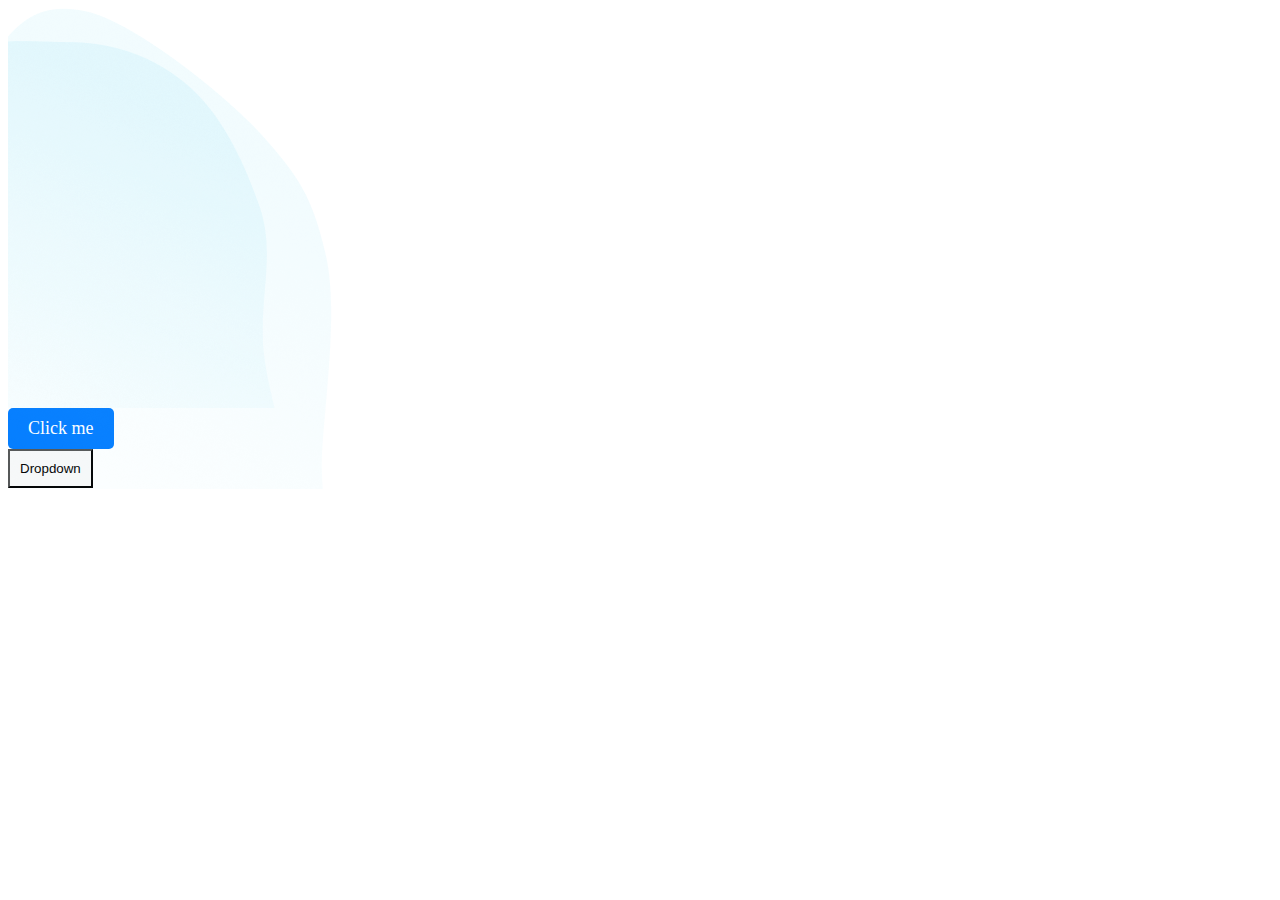
==== test.html @ e2e2c003 "updated the files with the Gilroy font" ====
<!DOCTYPE html>
<html>
<head>
  <style>
    .container {
      position: relative;
      width: 400px; /* Adjust the width as needed */
      height: 400px; /* Adjust the height as needed */
    }

    .image {
      position: absolute;
      top: 0;
      left: 0;
    }

    .bottom-image {
      position: absolute;
      bottom: 0;
      left: 0;
    }
    .button {
      display: inline-block;
      padding: 10px 20px;
      font-size: 18px;
      border-radius: 5px;
      background-color: #007bff;
      color: #fff;
      text-decoration: none;
    }
    dropdown {
      position: relative;
      display: inline-block;
    }

    .dropdown-content {
      display: none;
      position: absolute;
      min-width: 160px;
      z-index: 1;
    }

    .dropdown:hover .dropdown-content {
      display: block;
    }

    .dropdown-item {
      display: block;
      padding: 10px;
      text-decoration: none;
      color: #000;
      background-color: #f9f9f9;
    }

    .dropdown-item:hover {
      background-color: #f1f1f1;
    }
  </style>
</head>
<body>
  <div class="container">
    <img src="/templates/assets/footer-vector-1.png" alt="Top Image" class="image">
    <img src="/templates/assets/footer-vector-2.png" alt="Bottom Image" class="bottom-image">
  </div>
  <a href="#" class="button">Click me</a>
  <div class="dropdown">
    <button class="dropdown-item">Dropdown</button>
    <div class="dropdown-content">
      <a href="#" class="dropdown-item">Item 1</a>
      <a href="#" class="dropdown-item">Item 2</a>
      <a href="#" class="dropdown-item">Item 3</a>
    </div>
  </div>
</body>
</html>

<!-- <style>
    .hero-section{
      background-image: url("/templates/assets/hero.png");
      background-repeat: no-repeat;
      background-size: cover;
      background-position: center;
      display: flex;
      flex-direction: column;
      justify-content: center;
      align-items: center;
      color: black;
      text-align: center;
      padding: 100px 0px;
    }
    .short-line,.h1{
      display: flex;
      flex-direction: column;
      justify-content: center;
      align-items: center;
    }
    h1{
      font-size: 50px;
      font-weight: 700;
      /* capitalize the font */
      text-transform: capitalize;
      line-height: 1.2;
      margin-bottom: 20px;
    }
    .button-group{
      display: flex;
      flex-direction: row;
      justify-content: center;
      align-items: center;
      margin-top: 20px;
    }
    a{
      text-decoration: none;
    }
    .signup{
      border-radius: 9999px;
      color: white;
      border-radius: 10px;
      padding: 10px 20px;
      margin-right: 20px;
      border: none;
      cursor: pointer;
  
    }
    .about-image{
      background-image: url("/templates/assets/about-image-background2.png");
      background-repeat: no-repeat;
      background-size: contain;
      background-position: center;
      display: flex;
      flex-direction: column;
      justify-content: center;
      align-items: center;
      color: black;
      text-align: center;
      padding: 100px 0px;
    }
    .image-description{
      display: flex;
      flex-direction: row;
      justify-content: center;
      align-items: center;
      color: black;
      text-align: center;
      /* padding: 100px 0px; */
    }
    .solution{
      display: flex;
      flex-direction: row;
      justify-content: center;
      align-items: center;
      color: black;
      text-align: center;
      padding: 100px 0px;
    }
    .solution div{
      display: flex;
      flex-direction: column;
      justify-content: center;
      align-items: center;
      color: black;
      text-align: center;
      padding: 100px 0px;
      margin-right: 20px;
    }
    .sln{
      color: blue;
    }
    .one-stop{
      display: flex;
      flex-direction: column;
      justify-content: center;
      align-items: center;
      color: black;
      text-align: center;
      /* padding: 100px 0px; */
      margin-left: 20px;
    }
    /* .about{
      display: flex;
      flex-direction: column;
      justify-content: center;
      align-items: center;
      color: black;
      text-align: center;
      padding: 100px 0px;
    } */
    .why{
      display: flex;
      flex-direction: row;
      justify-content: center;
      align-items: center;
      color: black;
      text-align: center;
      padding: 100px 0px;
    }
    .title-icon{
      display: flex;
      flex-direction: row;
      justify-content: center;
      align-items: center;
      color: black;
      gap: 20px;
      text-align: center;
      padding: 100px 0px;
      margin-right: 20px;
    }
    .why-title{
      display: flex;
      flex-direction: column;
      justify-content: center;
      align-items: center;
      color: black;
      gap: 20px;
      text-align: center;
      padding: 100px 0px;
      margin-left: 20px;
    }
    .why-cards{
      display: grid;
      flex-direction: row;
      grid-template-columns: 1fr 1fr ;
      justify-content: center;
      align-items: center;
      color: black;
      gap: 20px;
      text-align: center;
      padding: 100px 0px;
    }
    .card img{
      border-radius: 50%;
      width: 50px;
      height: 50px;
      background-color: aliceblue;
      display: flex;
      flex-direction: column;
      justify-content: center;
      align-items: center;
      color: black;
      gap: 20px;
      text-align: center;
      /* padding: 100px 0px; */
    }
    .card{
      display: flex;
      flex-direction: column;
      justify-content: center;
      align-items: center;
      color: black;
      gap: 20px;
      text-align: center;
      /* padding: 100px 0px; */
    }
    .card h3{
      font-size: 20px;
      font-weight: 700;
      /* capitalize the font */
      text-transform: capitalize;
      line-height: 1.2;
      margin-bottom: 5px;
    }
    .card p{
      font-size: 15px;
      font-weight: 400;
      /* capitalize the font */
      text-transform: capitalize;
      line-height: 1.2;
      margin-bottom: 20px;
    }
    .card button{
      background-color: blue;
      color: white;
      border-radius: 9999px;
      padding: 10px 20px;
      margin-right: 20px;
      border: none;
      cursor: pointer;
    }
    img .img{
      width: 30px;
      height: 30px;
    }
    .bodytext{
      display: flex;
      flex-direction: column;
      justify-content: center;
      align-items: center;
      color: black;
      gap: 20px;
      text-align: center;
      padding: 100px 0px;
    }
    .cards{
      display: grid;
      grid-template-columns: 1fr 1fr 1fr;
      gap: 20px;
      justify-content: center;
      align-items: center;
      color: black;
      text-align: center;
      padding: 100px 0px;
    }
    .card1{
      display: flex;
      flex-direction: column;
      justify-content: center;
      align-items: center;
      color: black;
      border-radius: 10px;
      border: 1px solid blue;
      gap: 20px;
      text-align: center;
      padding: 20px;
      margin-right: 2px;
    }
    .card2{
      display: flex;
      flex-direction: column;
      justify-content: center;
      border-radius: 10px;
      background-color: #02021a;
      overflow-y: visible;
      align-items: center;
      color: #fff;
      gap: 20px;
      text-align: center;
      padding: 80px 80px;
    }
    .card3{
      display: flex;
      flex-direction: column;
      justify-content: center;
      align-items: center;
      color: black;
      border-radius: 10px;
      border: 1px solid blue;
      gap: 20px;
      text-align: center;
      padding: 20px;
    }
    .button-group{
      display: flex;
      flex-direction: row;
      justify-content: center;
      align-items: center;
      color: black;
      gap: 20px;
      text-align: center;
      /* padding: 100px 0px; */
    }
    .button{
      background-color: blue;
      color: white;
      border-radius: 9999px;
      padding: 10px 20px;
      margin-right: 20px;
      border: none;
      cursor: pointer;
    }
    .button-custom{
      background-color: white;
      color: blue;
      border-radius: 9999px;
      padding: 15px 20px;
      margin-right: 20px;
      border: 1px solid blue;
      cursor: pointer;
    }
    .button-pricing{
      background-color: blue;
      color: white;
      border-radius: 9999px;
      padding: 20px 40px;
      margin-right: 20px;
      border: none;
      cursor: pointer;
    }
    #price{
      display: flex;
      flex-direction: row;
      justify-content: center;
      align-items: center;
      color: black;
      gap: 20px;
      text-align: center;
      /* padding: 100px 0px; */
    }
    span.price{
      font-size: 50px;
      font-weight: 700;
      color: blue;
      text-transform: capitalize;
      line-height: 1.2;
      margin-bottom: 5px;
    }
    p.bold{
      font-size: 20px;
      font-weight: 700;
      color: black;
      text-transform: capitalize;
      line-height: 1.2;
      margin-bottom: 5px;
    }
    .call-to-action  .container{
      display: flex;
      flex-direction: row;
      justify-content: center;
      align-items: center;
      color: black;
      gap: 20px;
      text-align: center;
      /* padding: 100px 0px; */
    }
    .image1, .image2, .footer-image{
      /*display top-left corner */
      position: relative;
      width: 400px;
      height: 400px;
    }
    .top-image{
      position: absolute;
      top: 0;
      left: -500px;
     
    }
    .top-image1{
      position: absolute;
      top: 0;
      left: -100px;
      bottom: 0;
    }
    .bottom-image{
      position: absolute;
      bottom: 0;
      right: -500px;
    }
    .bottom-image1{
      position: absolute;
      bottom: 0;
      right: -100px;
    }
  
    .call-to-action{
      display: flex;
      flex-direction: column;
      justify-content: center;
      align-items: center;
      color: #fff;
      gap: 20px;
      text-align: center;
      background-color: #060627;
      margin-bottom: 10px;
    }
    
    .call-to-action-content{
      display: flex;
      flex-direction: column;
      justify-content: center;
      align-items: center;
      color: #fff;
      gap: 20px;
      text-align: center;
      padding: 100px 0px;
    }
    .started{
      display: flex;
      align-items: center;
      font-size: 15px;
      color: white;
      text-transform: capitalize;
      line-height: 1.2;
      margin-bottom: 5px;
      padding: 10px 20px;
      gap: 20px;
      text-align: center;
    }
  </style> -->
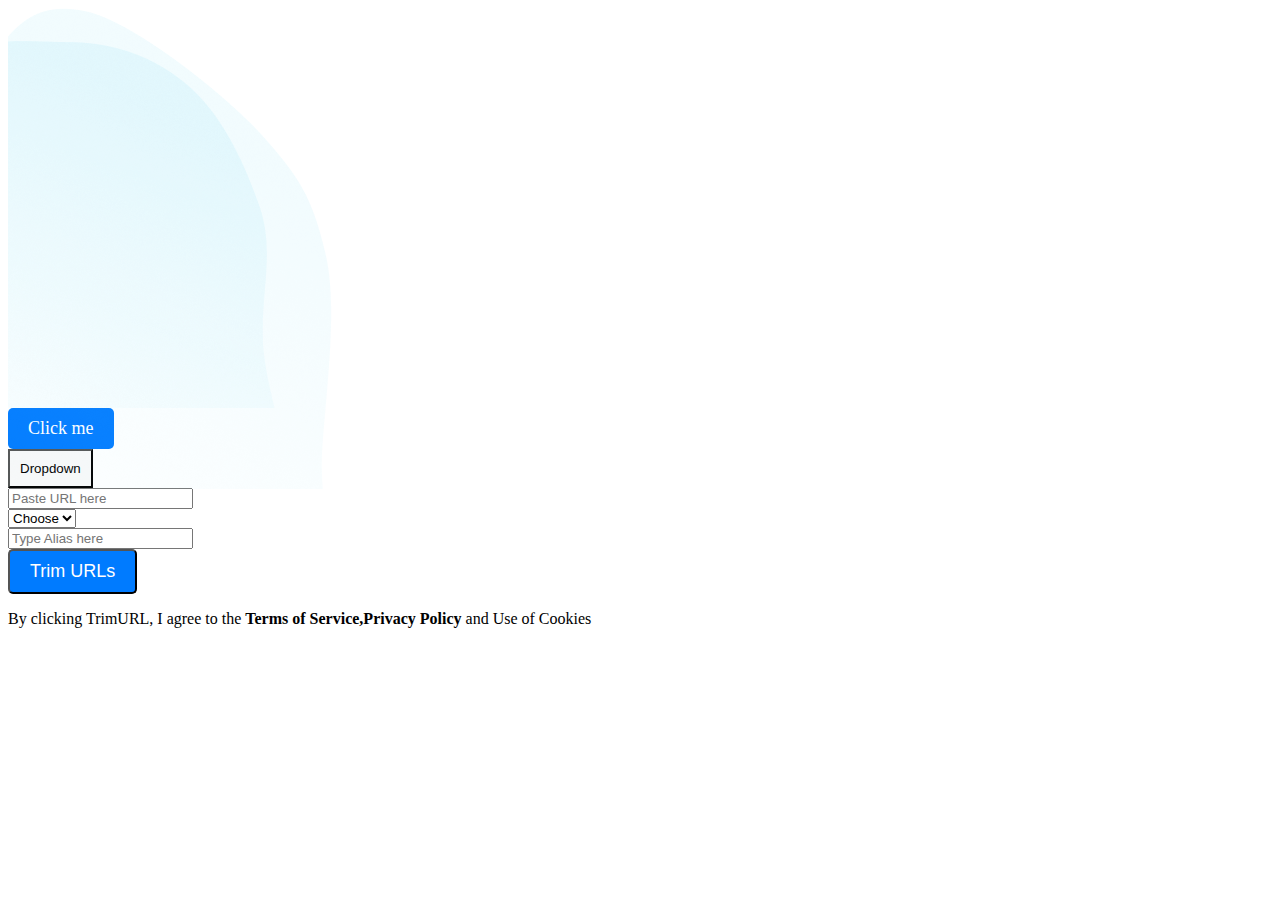
==== commit 0eda08db: "alt samples" ====
--- a/test.html
+++ b/test.html
@@ -71,6 +71,41 @@
       <a href="#" class="dropdown-item">Item 3</a>
     </div>
   </div>
+  <form action="#">
+    <div class="details">
+      <div class="input-box">
+        <span class="details"></span>
+        <input type="text" placeholder="Paste URL here" required />
+      </div>
+    </div>
+    <div class="details">
+      <div class="details1">
+        <!-- select option -->
+        <div class="input-box">
+          <!-- <span class="details">Choose</span> -->
+          <select name="Choose" id="Choose">
+            <option value="choose">Choose</option>
+            <option value="saab">saab</option>
+            <option value="opel">opel</option>
+            <option value="audi">audi</option>
+          </select>
+        </div>
+      </div>
+      <div class="details2">
+        <div class="input-box">
+          <span class="details"></span>
+          <input type="text" placeholder="Type Alias here" required />
+        </div>
+      </div>
+    </div>
+    <div class="button-group">
+      <button class="button started">Trim URLs</button>
+    </div>
+    <p class="click">
+      By clicking TrimURL, I agree to the
+      <b> Terms of Service,Privacy Policy</b> and Use of Cookies
+    </p>
+  </form>
 </body>
 </html>
 
